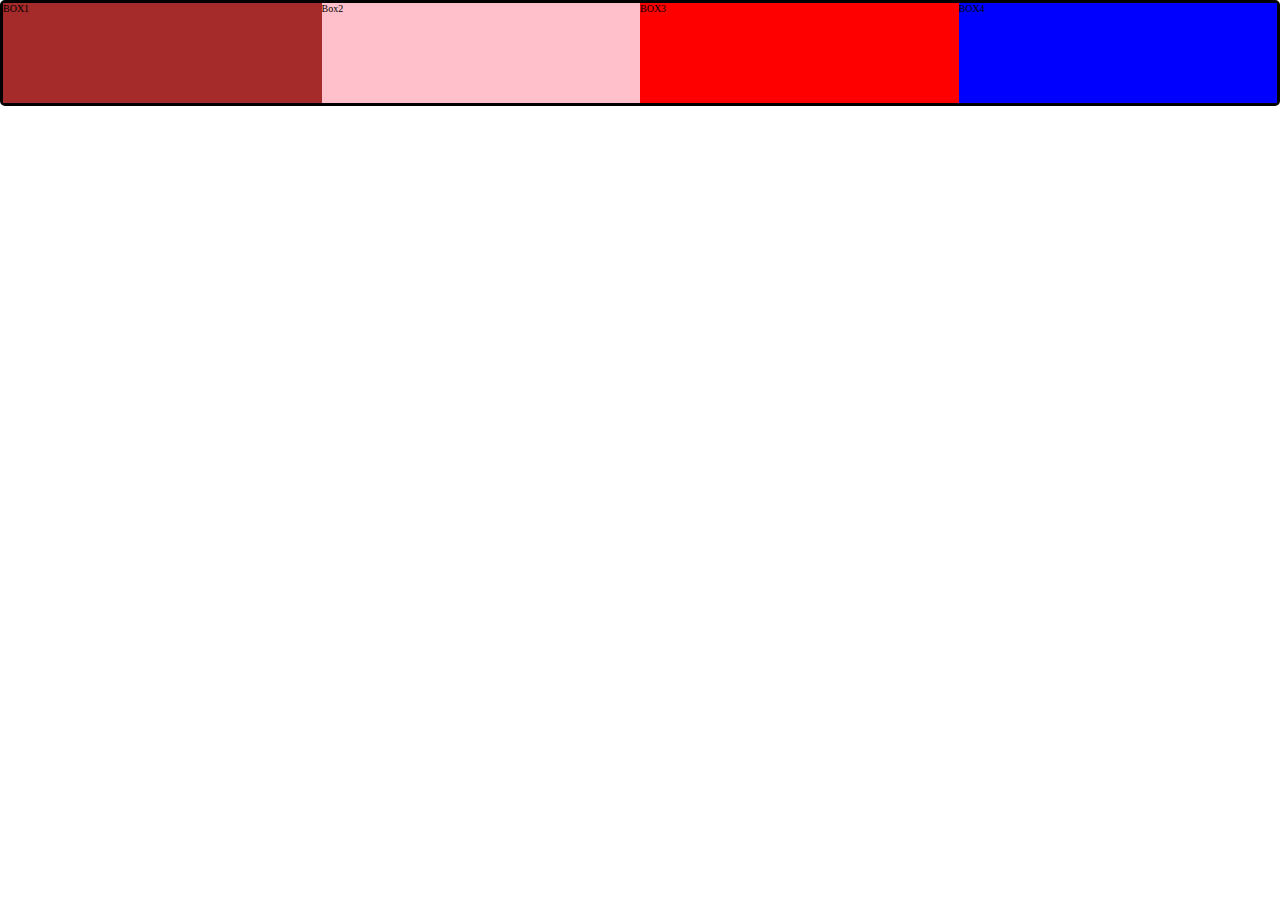
==== MODULO-5/index.html @ c69c33ae "cambios en el readme.md y carpeta MODULO-5 creada" ====
<!DOCTYPE html>
<html lang="en">
<head>
 <meta charset="UTF-8">
 <meta name="viewport" content="width=device-width, initial-scale=1.0">
 <link rel="stylesheet" href="./style.css">
 <title>Document</title>
</head>
<body>
 <div class="container">
  <div class="container-child container-child__1">
  BOX1
  </div>
  <div class="container-child container-child__2">
   Box2
  </div>
  <div class="container-child container-child__3">
   BOX3
  </div>
  <div class="container-child container-child__4">
   BOX4
  </div>
 </div>
</body>
</html>
---- MODULO-5/style.css ----
*{
 box-sizing: border-box;
 margin: 0;
 padding: 0;
}

html{
 font-size: 62.5%;
}

.container{
 display: flex;
 flex-wrap: wrap;
 border: 0.3rem solid black;
 border-radius: 5px;

}



.container-child{
 height: 10rem;
 flex-basis: 10rem;
 flex-grow: 1;
}

.container-child__1{
 background-color: brown;
}


.container-child__2{
 background-color: pink;
}


.container-child__3{
 background-color: red;
}

.container-child__4{
 background-color: blue;
}

.container-child__5{
 background-color: orange;
}

/* .container-child__6{
 background-color: purple;
}
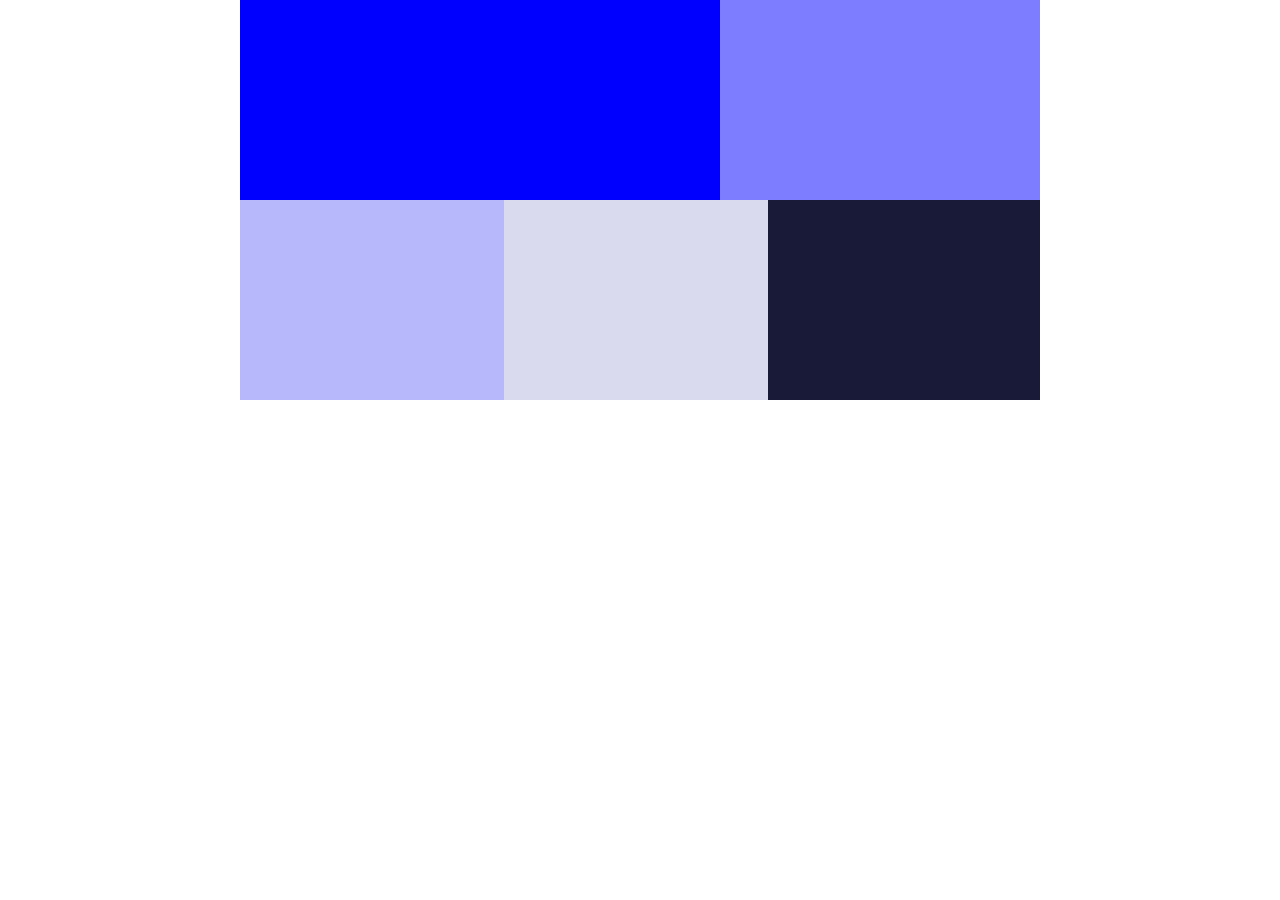
==== commit 9eebedaa: "Captulo fnal del curso y repaso para reforsar conocimientos" ====
--- a/MODULO-5/index.html
+++ b/MODULO-5/index.html
@@ -4,21 +4,26 @@
  <meta charset="UTF-8">
  <meta name="viewport" content="width=device-width, initial-scale=1.0">
  <link rel="stylesheet" href="./style.css">
+ <link rel="stylesheet" href="./tablet.css" media="screen and (min-width:600px)">
+ <link rel="stylesheet" href="./desktop.css" media="screen and (min-width:800px)">
  <title>Document</title>
 </head>
 <body>
  <div class="container">
-  <div class="container-child container-child__1">
-  BOX1
+  <div class="c1">
+  
   </div>
-  <div class="container-child container-child__2">
-   Box2
+  <div class="c2">
+   
   </div>
-  <div class="container-child container-child__3">
-   BOX3
+  <div class="c3">
+   
   </div>
-  <div class="container-child container-child__4">
-   BOX4
+  <div class="c4">
+   
+  </div>
+  <div class="c5">
+   
   </div>
  </div>
 </body>
--- a/MODULO-5/style.css
+++ b/MODULO-5/style.css
@@ -11,41 +11,32 @@
 .container{
  display: flex;
  flex-wrap: wrap;
- border: 0.3rem solid black;
- border-radius: 5px;
 
 }
 
-
-
-.container-child{
- height: 10rem;
- flex-basis: 10rem;
- flex-grow: 1;
+.c1,
+.c2,
+.c3,
+.c4,
+.c5{
+ width: 100%;
+ height: 200px;
+ min-width: 150px;
 }
 
-.container-child__1{
- background-color: brown;
+.c1{
+ background-color: blue;
+}
+.c2{
+ background-color: rgb(125, 125, 255);
+}
+.c3{
+ background-color: rgb(183, 183, 252);
+}
+.c4{
+ background-color: rgb(218, 218, 238);
+}
+.c5{
+ background-color: rgb(25, 25, 56);
 }
 
-
-.container-child__2{
- background-color: pink;
-}
-
-
-.container-child__3{
- background-color: red;
-}
-
-.container-child__4{
- background-color: blue;
-}
-
-.container-child__5{
- background-color: orange;
-}
-
-/* .container-child__6{
- background-color: purple;
-} --- a/MODULO-5/tablet.css
+++ b/MODULO-5/tablet.css
@@ -0,0 +1,4 @@
+.c2,
+.c3{
+ width: 50%;
+}--- a/MODULO-5/desktop.css
+++ b/MODULO-5/desktop.css
@@ -0,0 +1,18 @@
+.container{
+ width: 800px;
+ margin-left: auto;
+ margin-right: auto;
+}
+
+.c1{
+ width: 60%;
+}
+.c2{
+ width: 40%;
+}
+.c3,.c4{
+ width: 33%;
+}
+.c5{
+ width: 34%;
+}